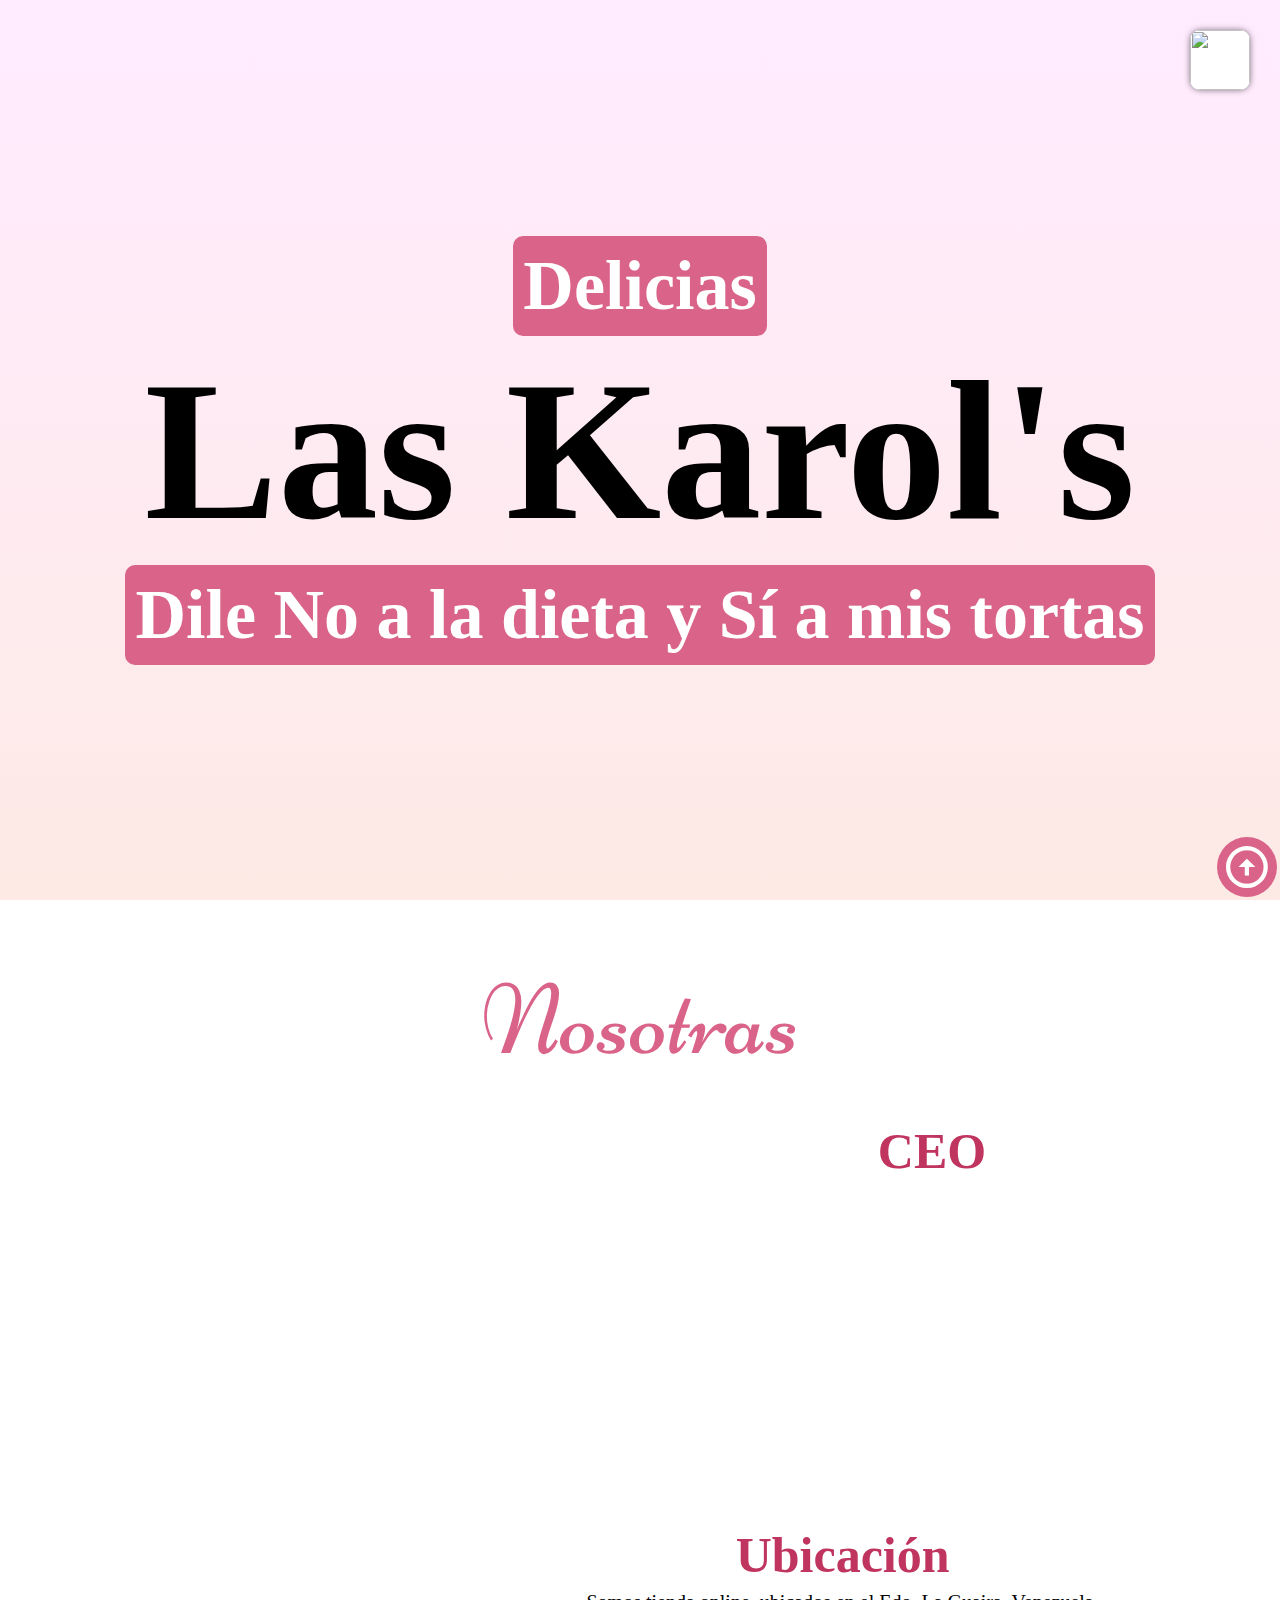
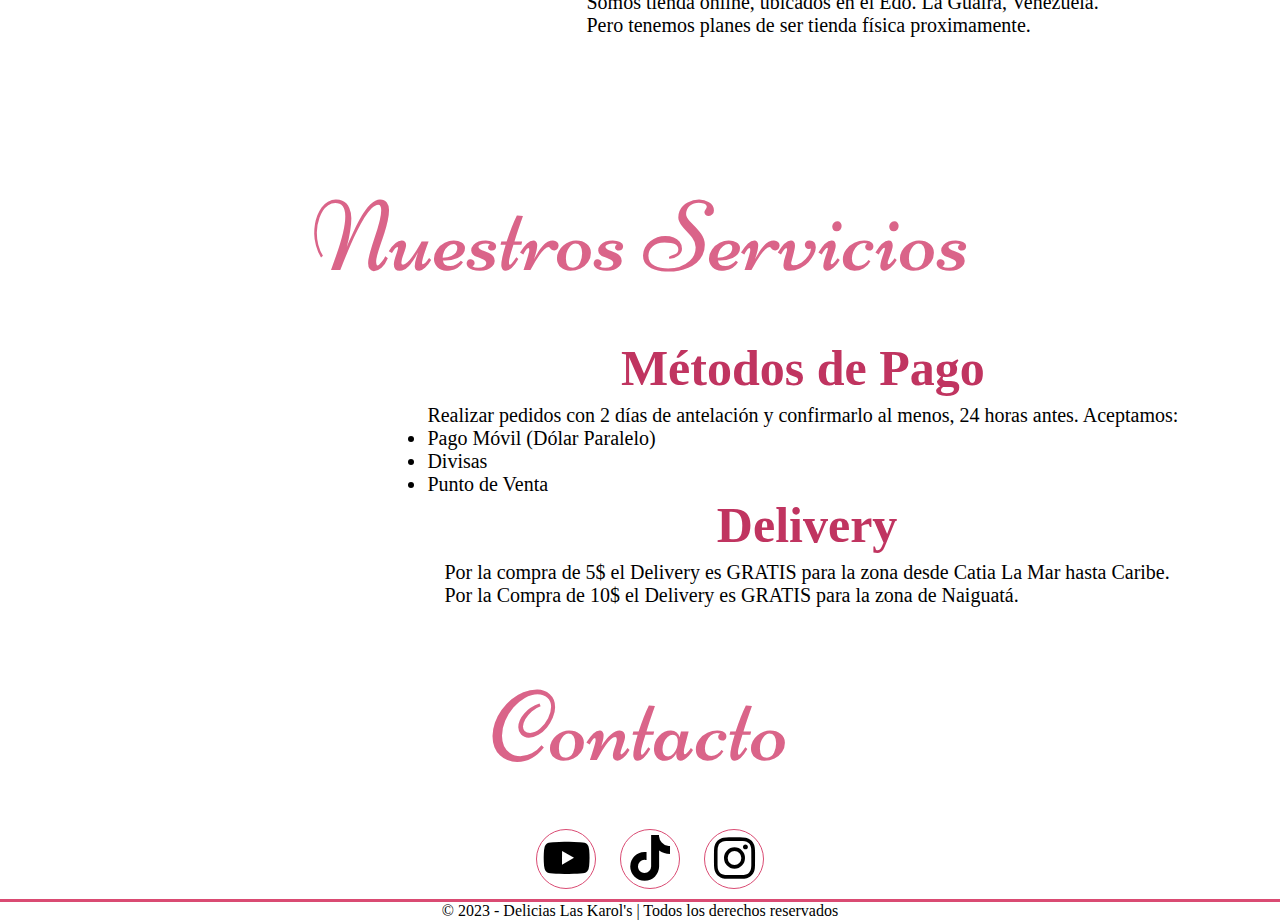
==== index.html @ 436c0072 "actualizacion" ====
<!DOCTYPE html>
<html lang="es">
<head>
    <meta charset="UTF-8">
    <meta name="viewport" content="width=device-width, initial-scale=1.0">
    <link rel="stylesheet" href="estiloenprueba.css">
    <link rel="stylesheet" href="https://cdnjs.cloudflare.com/ajax/libs/font-awesome/6.4.0/css/all.min.css"/>
    <link href='https://unpkg.com/boxicons@2.1.4/css/boxicons.min.css' rel='stylesheet'>
    <link rel="preconnect" href="https://fonts.googleapis.com">
    <link rel="preconnect" href="https://fonts.gstatic.com" crossorigin>
    <link href="https://fonts.googleapis.com/css2?family=Calistoga&family=Niconne&display=swap" rel="stylesheet">  

    <title>Las Karol's</title>

    <link rel="icon" type="imagenes/png" href="cupcake.png">
</head>
<body>
    <!--Logo y BarNav-->
        <img src="bx-menu-alt-right.svg" alt="" class="hamburguer">
        <nav class="menu-navegacion">

            <img src="logo3.png" alt="" width="150px" height="150px">

            <li class="listas"><i class="fa-solid fa-house"></i><a href="#inicio">Inicio</a></li> 

            <li class="listas"><i class="fa-solid fa-hands-asl-interpreting"></i><a href="#laskarols">Nosotras</a></li> 

            <li class="listas"><i class="fa-solid fa-cheese"></i><a href="#servicio">Nuestros Servicios</a></li> 

            <li class="listas"><i class="fa-solid fa-mobile-screen-button"></i><a href="#redes-sociales">Contacto</a></li> 
        </nav>

 
   <!--Titulo-->
    <header class="header" id="inicio">
        <div class="contenedor-header">
            <h3 class="title">Delicias</h3>
            <h1 class="titulo">Las Karol's</h1>
            <h3 class="title">Dile No a la dieta y Sí a mis tortas</h3>
        </div>
    </header> 
    
    <!--Subtema 1 Las Karol's-->
    <main>
        <section class="contenedor" id="laskarols">
            <h2 class="subtitulo">Nosotras</h2>
            <section class="karols">

            <div class="cont-karols">
                <img src="3d/queenie.svg" alt=""> <img src="3d/dk.svg" alt="">
                <div class="checklist-laskarols">
                    <h3 class="n-karols">CEO</h3>
                    <iframe class="video" width="560" height="315" src="https://www.youtube.com/embed/fd0xR2Zqpqc" title="YouTube video player" frameborder="0" allow="accelerometer; autoplay; clipboard-write; encrypted-media; gyroscope; picture-in-picture; web-share" allowfullscreen></iframe>
                </div>
            </div>


        <div class="cont-karols">
            <img src="3d/ubicacion.svg" alt="">
            <div class="checklist-laskarols">
                <h3 class="n-karols">Ubicación</h3>
                <p class="copy">Somos tienda online, ubicados en el Edo. La Guaira, Venezuela.<br>Pero tenemos planes de ser tienda física proximamente.</p>
            </div>
        </div>

        
            </section>
        </section>

    <!--Subtema 2 Nuestros Servicios-->
        <section class="contenedor" id="servicio">
            <h2 class="subtitulo">Nuestros Servicios</h2>
            <section class="servicio">

            <div class="cont-service">
                <img src="3d/pago.svg" alt="">
                <div class="checklist-servicio">
                    <h3 class="n-service">Métodos de Pago</h3>
                    <p class="copy">Realizar pedidos con 2 días de antelación y confirmarlo al menos, 24 horas antes. Aceptamos:
                        <li>Pago Móvil (Dólar Paralelo)</li>
                        <li>Divisas</li>
                        <li>Punto de Venta</li>
                    </p>
                </div>
            </div>
            </section>

            <div class="cont-service">
                <img src="3d/delivery.svg" alt="">
                <div class="checklist-servicio">
                    <h3 class="n-service">Delivery</h3>
                    <p class="copy">Por la compra de 5$ el Delivery es GRATIS para la zona desde Catia La Mar hasta Caribe. <br> Por la Compra de 10$ el Delivery es GRATIS para la zona de Naiguatá.</p>
                </div>
            </div>
        </section>

    <!--Subtema 3 Redes Sociales-->
    <h3 class="contact">Contacto</h3>
    <footer id="redes-sociales">
        <div class="social-media">

            <a href="https://www.youtube.com/@las.karols/featured" target="_blank" class="social-media-icon">
                <i class='bx bxl-youtube'></i>
            </a>
    
          <a href="https://www.tiktok.com/@las.karols?_t=8eN3rMd5gXO&_r=1" target="_blank" class="social-media-icon">
            <i class='bx bxl-tiktok'></i>
          </a>

          <a href="https://instagram.com/las.karols?igshid=MzRlODBiNWFlZA==" target="_blank" class="social-media-icon">
            <i class='bx bxl-instagram' ></i>
          </a>
        </div>
      </div>

      <div class="line"></div>

    </footer>
    <p class="texto-final">© 2023 - Delicias Las Karol's | Todos los derechos reservados</p>
    </main>  

<!--Boton de arriba-->    
<div id="button-up">
    <i class='bx bx-up-arrow-circle'></i>
</div>

    <script src="apps.js"></script>
</body>
</html>
---- estiloenprueba.css ----
*{
    margin: 0;
    padding: 0;
    box-sizing: border-box;
}
    
@import url('https://fonts.googleapis.com/css2?family=Comfortaa:wght@300;500&family=Sacramento&display=swap');

/*Logo y BarNav*/
.contenedor{
    width: 90%;
    max-width: 1200px;
    overflow: hidden;
    margin: auto;
    padding: 60px 0;
}

.hamburguer{
    position: fixed;
    top: 30px;
    right: 30px;
    background: white;
    width: 60px;
    height: 60px;
    cursor: pointer;
    border-radius: 10px;
    box-shadow: 0 0 6px rgba(0, 0, 0, .5);
}

.menu-navegacion{
    position: fixed;
    top: 0;
    padding: 30px;
    right: 0;
    width: 30vw;
    background-color: rgba(253, 151, 183, 0.729);
    display: flex;
    flex-direction: column;
    justify-content: space-between;
    align-items: center;
    transition: transform 3s ease-in-out;
    transform: translate(110%);
    box-shadow: 0 0 6px rgba(0, 0, 0, .5);
}

.spread{
    transform: translate(0%);
}

.listas{
    display: inline-block;
    font-size: 30px;
    padding: 6px;
}

.listas a{
    color: black;
    list-style: none;
    margin-left: 6px;
    font-family: Calistoga;
    font-size: 30px;
    width: max-content;
}

.listas:hover{
    color: white;
    background-color: #da6489;
    border-radius: 10px;
    padding: 10px;
}

/*Botón de arriba*/
#button-up{
    width: 60px;
    height: 60px;
    background: #da6489;
    display: flex;
    justify-content: center;
    align-items: center;
    color: white;
    border-radius: 50%;
    font-size: 50px;
    position: fixed;
    bottom: 3px;
    right: 3px;
    cursor: pointer;
    border: 4px solid transparent;
}

/*Titulo*/
.contenedor-header{
    height: 100vh;
    background-image: linear-gradient(to top, rgba(250, 208, 196, 0.447) 0%, rgba(255, 209, 255, 0.43) 100%), url(torta.jpg);
    background-repeat: no-repeat;
    background-size: cover;
    background-position: center;
    background-attachment: fixed;

    display: flex;
    justify-content: center;
    align-items: center;
    flex-direction: column;
}

.title{
    font-size: 70px;
    color: white;
    background-color: #da6489;
    border-radius: 10px;
    padding: 10px;
}

.titulo{
    font-size: 200px;
}

/*Subtema 1*/
.subtitulo{
    text-align: center;
    font-weight: 300;
    color: #da6489;
    margin-bottom: 40px;
    font-size: 100px;
    font-family: Niconne;
}

.cont-karols {
    display: flex;
    justify-content: space-evenly;
    align-items: center;
    flex-wrap: wrap;
}

.cont-karols img{
    width: 25%;
}

.checklist-laskarols{
    margin-bottom: 20px;
}

.n-karols{
    margin-bottom: 7px;
    color: #c03460;
    font-size: 50px;
    text-align: center;
}

.copy{
    font-size: 20px;
    text-align: start;
}

/*Subtema 2*/
.cont-service{
    display: flex;
    justify-content: space-evenly;
    align-items: center;
    flex-wrap: wrap;
}

.cont-service img{
    width: 25%;
}

.checklist-laskarols {
    margin-bottom: 20px;
}

.n-service{
    margin-bottom: 7px;
    color: #c03460;
    font-size: 50px;
    text-align: center;
}

li{
    font-size: 20px;
    text-decoration: none;
}

/*Subtema 3*/
.contact{
    margin: 0 auto;
    text-align: center;
    font-weight: 300;
    color: #da6489;
    margin-bottom: 40px;
    font-size: 100px;
    font-family: Niconne;
}

#redes-sociales{
    display: flex;
    justify-content: center;
    align-items: center;
    width: 100%;

}

.social-media-icon{
    color: black;
    display: inline-block;
    justify-content: center;
    align-items: center;
    margin-left: 20px;
    width: 60px;
    height: 60px;
    border: 1px solid #da4b73;
    text-align: center;
    border-radius: 50%;
    font-size: 55px;
}

.social-media-icon:hover{
    background-color: #da4b73;
    color: white;
}

/*Linea inferior
.line{
    width: 90%;
    max-width: 1200px;
    margin: 0 auto;
    height: 2px;
    background: #da4b73;
}*/

/*Derechos de Autor*/
.texto-final{
    text-align: center;
    margin-top: 10px;
    border-top: #da4b73 3px solid;
}

/*Tamaño para dispositivos*/
@media screen and (max-width: 300px){
    .menu-navegacion{
       width: 60vw; 
    }

    .listas a{
        font-size: 25px;
    }

    .title{
        font-size: 25px;
    }

    .titulo{
        font-size: 50px;
        text-align: center;
    }

    .video{
        width: 100%;
    }

    .n-karols{
        font-size: 25px;
    }

    .n-service{
        font-size: 25px;
    }

    .subtitulo{
        font-size: 60px;
    }

    .contact{
        font-size: 60px;
    }

   .copy{
    font-size: 20px;
   }

    .cont-karols img{
        width: 40%;
        margin-bottom: 40px;
    }

    .cont-service img{
        width: 40%;
        margin-bottom: 40px;
    }

    li{
        font-size: 20px;
    }

    .texto-final{
        font-size: 15px;
    }

    #redes-sociales{
        margin-left: 0;
        margin-bottom: 70px;
    }
}

@media screen and (max-width: 500px){
    .menu-navegacion{
        width: 65vw;
    }

    .hamburguer{
        top: 20px;
        right: 20px;
    }

    .title{
        font-size: 45px;
    }

    .titulo{
        font-size: 70px;
    }

    .subtitulo{
        font-size: 80px;
    }

    .video{
        width: 100%;
    }
}
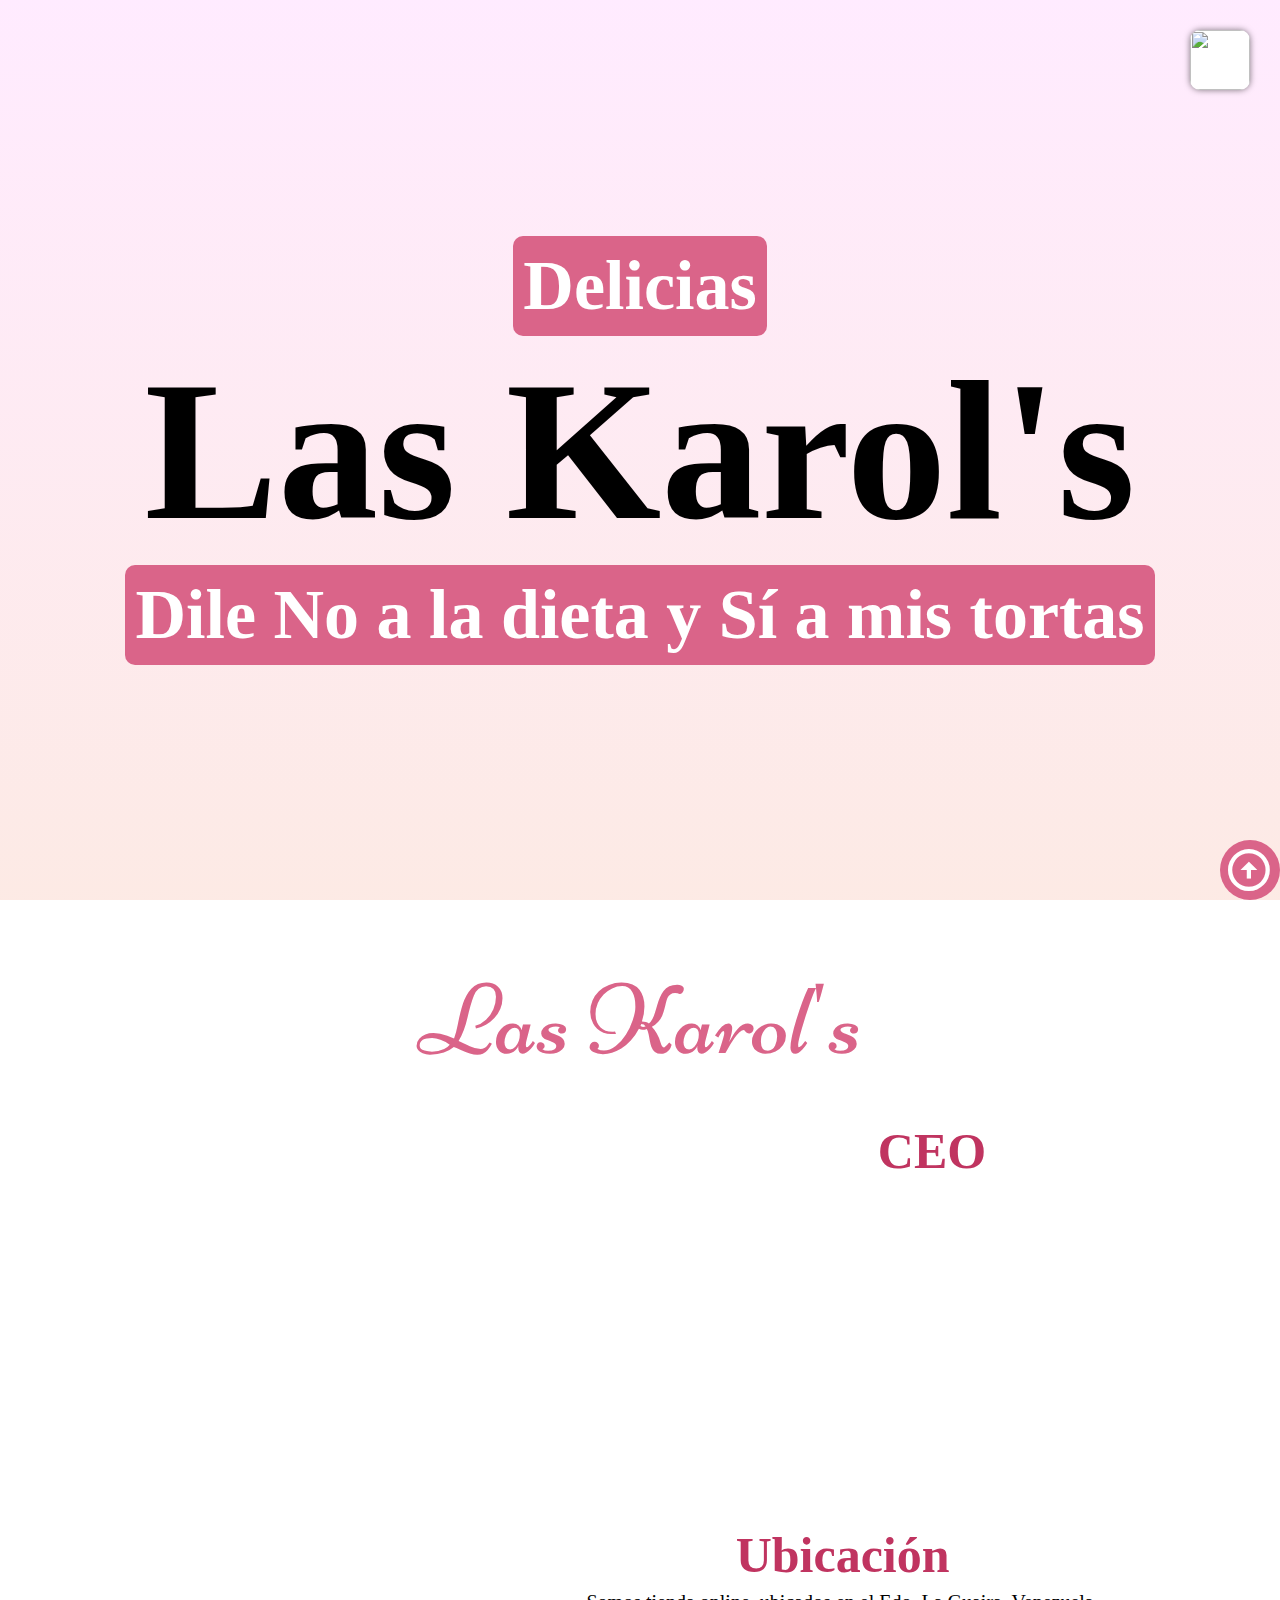
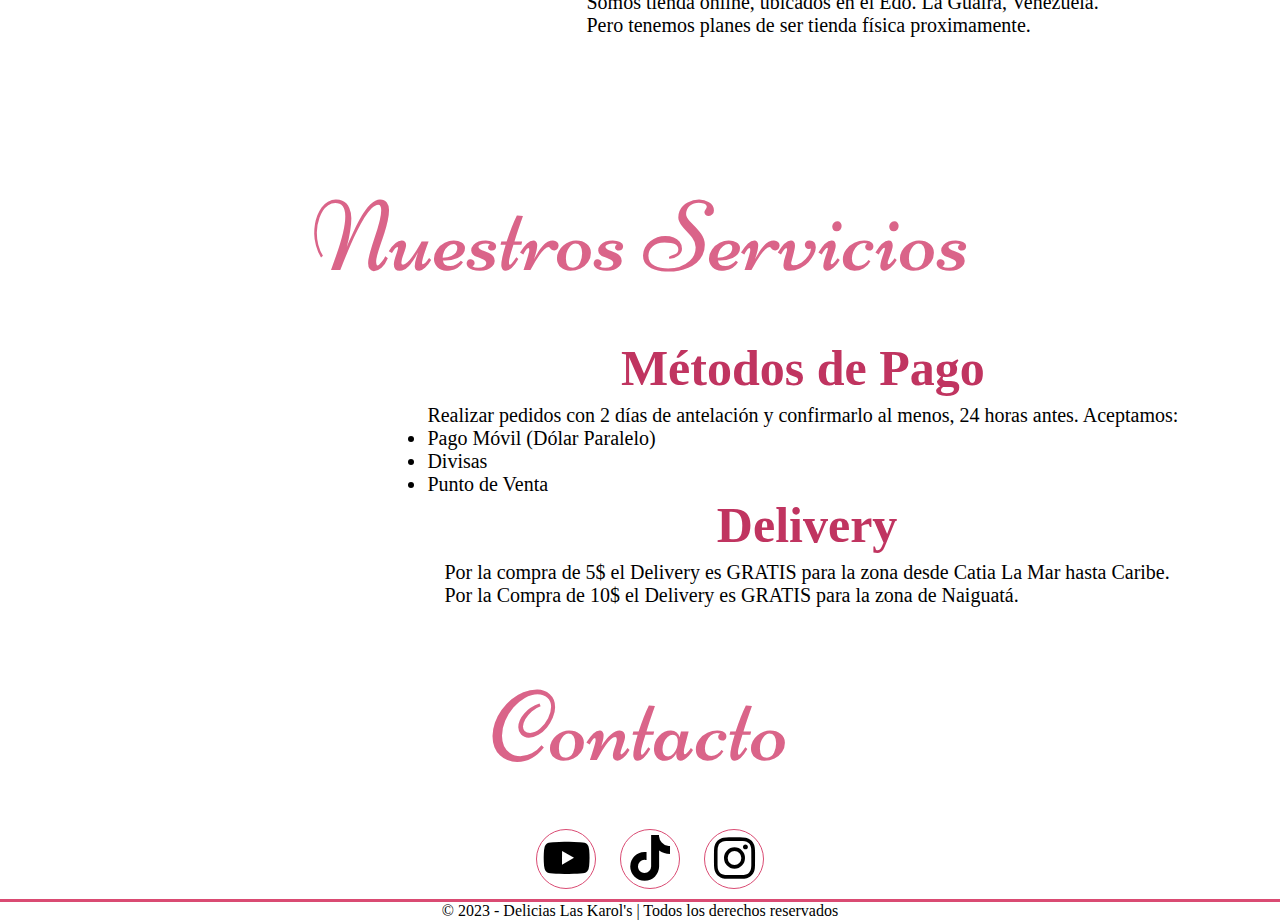
==== commit 73a99cf4: "cambio1" ====
--- a/index.html
+++ b/index.html
@@ -23,9 +23,11 @@
 
             <li class="listas"><i class="fa-solid fa-house"></i><a href="#inicio">Inicio</a></li> 
 
-            <li class="listas"><i class="fa-solid fa-hands-asl-interpreting"></i><a href="#laskarols">Nosotras</a></li> 
+            <li class="listas"><i class="fa-solid fa-hands-asl-interpreting"></i><a href="#laskarols">Las Karol's</a></li> 
 
-            <li class="listas"><i class="fa-solid fa-cheese"></i><a href="#servicio">Nuestros Servicios</a></li> 
+            <li class="listas"><i class="fa-solid fa-cheese"></i><a href="index2.html" target="_blank">Tortas</a></li> 
+
+            <li class="listas"><i class='bx bx-search-alt'></i><a href="#servicio">Servicios</a></li>
 
             <li class="listas"><i class="fa-solid fa-mobile-screen-button"></i><a href="#redes-sociales">Contacto</a></li> 
         </nav>
@@ -43,7 +45,7 @@
     <!--Subtema 1 Las Karol's-->
     <main>
         <section class="contenedor" id="laskarols">
-            <h2 class="subtitulo">Nosotras</h2>
+            <h2 class="subtitulo">Las Karol's</h2>
             <section class="karols">
 
             <div class="cont-karols">
@@ -62,8 +64,6 @@
                 <p class="copy">Somos tienda online, ubicados en el Edo. La Guaira, Venezuela.<br>Pero tenemos planes de ser tienda física proximamente.</p>
             </div>
         </div>
-
-        
             </section>
         </section>
 
@@ -103,7 +103,7 @@
                 <i class='bx bxl-youtube'></i>
             </a>
     
-          <a href="https://www.tiktok.com/@las.karols?_t=8eN3rMd5gXO&_r=1" target="_blank" class="social-media-icon">
+          <a href="" target="_blank" class="social-media-icon">
             <i class='bx bxl-tiktok'></i>
           </a>
 
--- a/estiloenprueba.css
+++ b/estiloenprueba.css
@@ -32,13 +32,13 @@
     top: 0;
     padding: 30px;
     right: 0;
-    width: 30vw;
+    width: 25vw;
     background-color: rgba(253, 151, 183, 0.729);
     display: flex;
     flex-direction: column;
     justify-content: space-between;
     align-items: center;
-    transition: transform 3s ease-in-out;
+    transition: transform .6s ease-in-out;
     transform: translate(110%);
     box-shadow: 0 0 6px rgba(0, 0, 0, .5);
 }
@@ -55,6 +55,7 @@
 
 .listas a{
     color: black;
+    text-decoration: none;
     list-style: none;
     margin-left: 6px;
     font-family: Calistoga;
@@ -75,14 +76,14 @@
     height: 60px;
     background: #da6489;
     display: flex;
-    justify-content: center;
+    justify-content: space-between;
     align-items: center;
     color: white;
     border-radius: 50%;
     font-size: 50px;
     position: fixed;
-    bottom: 3px;
-    right: 3px;
+    bottom: 0;
+    right: 0;
     cursor: pointer;
     border: 4px solid transparent;
 }
@@ -179,6 +180,37 @@
     text-decoration: none;
 }
 
+/* Tortas */
+.texto-intro{
+    font-size: 30px;
+    margin-bottom: 25px;
+}
+
+.services{
+    display: flex;
+    justify-content: space-evenly;
+    align-items: center;
+    flex-wrap: wrap;
+}
+
+.cont-services{
+    top: 30px;
+    left: 30px;
+    background: transparent;
+    padding-top: 10px;
+    padding: 5px;
+    width: 200px;
+    margin: 1px;
+    height: 200px;
+    font-size: 25px;
+    justify-content: center;
+    margin-bottom: 20px;
+    align-items: center;
+    text-align: center;
+    border-radius: 10%;
+    box-shadow: 0 0 6px rgba(0,0,0,.5);
+}
+
 /*Subtema 3*/
 .contact{
     margin: 0 auto;
@@ -236,11 +268,17 @@
 /*Tamaño para dispositivos*/
 @media screen and (max-width: 300px){
     .menu-navegacion{
-       width: 60vw; 
+        padding: 10px;
+        width: auto;
+        border-radius: 10px;
+    }
+
+    .listas{
+        font-size: 25px;
     }
 
     .listas a{
-        font-size: 25px;
+        font-size: 20px;
     }
 
     .title{
